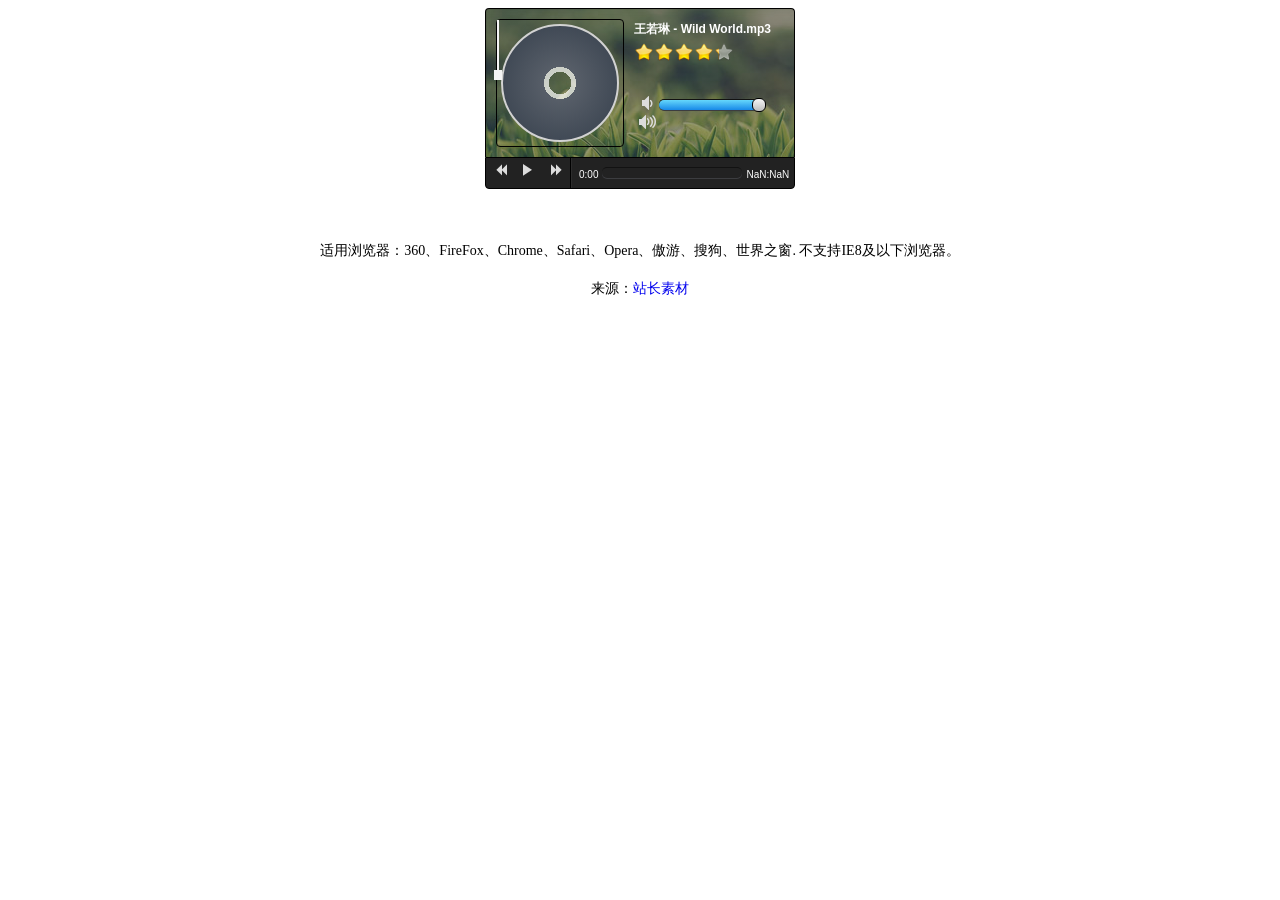
==== app/templates/player/index.html @ 700e49bb "add music player" ====
<!DOCTYPE HTML>
<html lang="en-US">
<head>
<meta http-equiv="Content-Type" content="text/html; charset=UTF-8">
<title>支持iOS安卓html5播放器代码 - 站长素材</title>
<link rel="stylesheet" type="text/css" href="styles.css" media="all" >
<style type="text/css">
body { background:#ffffff; }
.mark{color:#FF5A15;}
.blue{color:blue;}
.green{color:green;}
.red{color:red;}
.cGray,a.cGray:link,a.cGray:visited{ color:#6D6359; }
.cOrange2,a.cOrange2:link,a.cOrange2:visited{ color:#ce0400; }
.cOrange3,a.cOrange3:link,a.cOrange3:visited{ color:#ce0400;text-decoration:underline; }
a.cOrange3:hover{  color:#6D6359; }
.f12,h5{font-size:12px; font-weight:normal;}
.cGreen2,a.cGreen2:link,a.cGreen2:visited{ color:#336600; }
.en {font-family:Verdana, Arial, Helvetica, sans-serif,"宋体"; }

div#code {background:#ffffff;}
fieldset{border:1px #cccccc solid;padding:10px;margin-bottom:10px;display:block; font-family:Verdana, Arial, Helvetica, sans-serif;line-height:28px; text-align:left; background:#ffffff;}
fieldset dl dt { line-height:28px;font-weight:bold; display:inline;}
fieldset dl dd { line-height:28px; display:inline;}
.cOrange21 {color:#ce0400; }
.f121 {font-size:12px; font-weight:normal;}
textarea { font-size:12px;#cccccc; line-height:24px; font-family:Verdana, Arial, Helvetica, sans-serif; background:#efefef; border:1px #666 solid;}
div.maincontent { width:980px;margin:0 auto;}

</style>
</head>
<body>
        <div id="myAudio" style="margin:0 auto;">
			<audio>
				<source title="王若琳 - Wild World.mp3" src="http://rm.sina.com.cn/wm/VZ2010050511043310440VK/music/MUSIC1005051622027270.mp3" />
				<source title="韦礼安 - 还是会.mp3" src="http://music.huoxing.com/upload/20121215/1355575227640_8200.mp3" />
				<source title="王若琳 - Lost in paradise.mp3" src="http://rm.sina.com.cn/wm/VZ200812161100307607VK/music/MUSIC0812161100379667.mp3" />
				<source title="郁可唯 - 时间煮雨.mp3" src="http://rm.sina.com.cn/wm/VZ200708161037153290VK/music/1.mp3/20091229/90e6ba45adf30ca3abfe28.mp3" />
				<source title="王若琳 - 三个人的晚餐.mp3" src="http://rm.sina.com.cn/wm/VZ2010050511043310440VK/music/MUSIC1005051622027270.mp3" />
				<source title="王若琳 - I Love You.mp3" src="http://rm.sina.com.cn/wm/VZ200812161100307607VK/music/MUSIC0812161100379667.mp3" />
				<source title="王若琳 - Lemon Tree(中文版).mp3" src="http://rm.sina.com.cn/wm/VZ200708161037153290VK/music/1.mp3/20091229/90e6ba45adf30ca3abfe28.mp3" />
				<source title="王若琳 - 亲密爱人.mp3" src="http://rm.sina.com.cn/wm/VZ2010050511043310440VK/music/MUSIC1005051622027270.mp3" />
			</audio>
		</div>
		<script type="text/javascript" src="jquery.min.js"></script>
		<script type="text/javascript" src="AudioPlayer.js"></script>
		<script type="text/javascript">
			$(function(){
				$("#myAudio").initAudio();
			});
		</script>
</div>


<div style="text-align:center;margin:50px 0; font:normal 14px/24px 'MicroSoft YaHei';">
<p>适用浏览器：360、FireFox、Chrome、Safari、Opera、傲游、搜狗、世界之窗. 不支持IE8及以下浏览器。</p>
<p>来源：<a href="http://sc.chinaz.com/" target="_blank">站长素材</a></p>
</div>
</body>
</html>
---- app/templates/player/styles.css ----
/*body {margin:0; padding:0;  margin-top:0px;font-size:12px; color:#313131;text-align: left; font-family:Verdana, Arial, Helvetica, sans-serif; }*/
a ,a:hover{text-decoration: none;}
#myAudio {
	width: 310px;
	-moz-box-sizing:border-box;
	box-sizing:border-box;
}
/*音频信息模块*/
.music_info {
	padding: 10px;
	border: 1px solid #000;
	border-bottom: none;
	width: 310px;
	border-radius: 4px 4px 0 0;
	background:-webkit-linear-gradient(top,rgba(0,0,0,0.4),rgba(0,0,0,0.4)) no-repeat left top,
				url(bg.jpg) no-repeat left top;
	background:-moz-linear-gradient(top,rgba(0,0,0,0.4),rgba(0,0,0,0.4)) no-repeat left top,
				url(bg.jpg) no-repeat left top;
	background:-ms-linear-gradient(top,rgba(0,0,0,0.4),rgba(0,0,0,0.4)) no-repeat left top,
				url(bg.jpg) no-repeat left top;
	background:linear-gradient(top,rgba(0,0,0,0.4),rgba(0,0,0,0.4)) no-repeat left top,
				url(bg.jpg) no-repeat left top;
	-moz-box-sizing:border-box;
	box-sizing:border-box;
}
/*CD模块*/
.music_info .cd_holder {
	height: 126px;
	width: 126px;
	border: 1px solid #000;
	border-radius: 4px;
	float: left;
	position: relative;
}
.music_info .cd_holder .stick {         /*打碟器*/
	position: absolute;
	display: block;
	width: 2px;
	height: 60px;
	background-color: rgb(244,244,244);
	z-index: 100;
	-webkit-transition:all 300ms ease-in;
	-moz-transition:all 300ms ease-in;
	-ms-transition:all 300ms ease-in;
	transition:all 300ms ease-in;

	-webkit-transform-origin:left top;
	-moz-transform-origin:left top;
	-ms-transform-origin:left top;
	transform-origin:left top;
}
.music_info .cd_holder .stick:before {
	content: "";
	position: absolute;
	display: block;
	width: 8px;
	height: 10px;
	left: -3px;
	bottom: 0;
	background-color: rgb(244,244,244);
	z-index: 101;
}
/*点击播放时打碟器旋转-45度到CD上方*/
.music_info .cd_holder .stick.play {
	-webkit-transform:rotate(-45deg);
	-moz-transform:rotate(-45deg);
	-ms-transform:rotate(-45deg);
	transform:rotate(-45deg);
}
/*使用CSS3径向渐变来绘制界面中的CD光碟和打碟器*/
.music_info .cd_holder .cd {
	width: 94%;
	height: 94%;
	position: absolute;
	left: 3%;
	top: 3%;
	-moz-box-sizing:border-box;
	box-sizing:border-box;
	border: 2px solid rgb(210,210,210);
	border-radius: 50%; 
	cursor: pointer;
	z-index: 99;
	background:-webkit-radial-gradient(center,circle,transparent,transparent 14%,rgba(255,255,255,0.7) 14%,rgba(255,255,255,0.7) 17%,rgba(255,255,255,0.7) 20%,rgb(87,94,104) 20%,rgb(52,62,75) 100%);
	background:-moz-radial-gradient(center,circle,transparent,transparent 14%,rgba(255,255,255,0.7) 14%,rgba(255,255,255,0.7) 17%,rgba(255,255,255,0.7) 20%,rgb(87,94,104) 20%,rgb(52,62,75) 100%);
	background:-ms-radial-gradient(center,circle,transparent,transparent 14%,rgba(255,255,255,0.7) 14%,rgba(255,255,255,0.7) 17%,rgba(255,255,255,0.7) 20%,rgb(87,94,104) 20%,rgb(52,62,75) 100%);
	background:radial-gradient(center,circle,transparent,transparent 14%,rgba(255,255,255,0.7) 14%,rgba(255,255,255,0.7) 17%,rgba(255,255,255,0.7) 20%,rgb(87,94,104) 20%,rgb(52,62,75) 100%);

	-webkit-transition:all 1s linear;
	-moz-transition:all 1s linear;
	-ms-transition:all 1s linear;
	transition:all 1s linear;
}
.music_info .cd_holder .cd:hover {
	background:-webkit-radial-gradient(center,circle,transparent,transparent 14%,rgba(255,255,255,0.7) 14%,rgba(255,255,255,0.7) 17%,rgba(255,255,255,0.7) 20%,rgb(107,114,124) 20%,rgb(72,82,95) 100%);
	background:-moz-radial-gradient(center,circle,transparent,transparent 14%,rgba(255,255,255,0.7) 14%,rgba(255,255,255,0.7) 17%,rgba(255,255,255,0.7) 20%,rgb(107,114,124) 20%,rgb(72,82,95) 100%);
	background:-ms-radial-gradient(center,circle,transparent,transparent 14%,rgba(255,255,255,0.7) 14%,rgba(255,255,255,0.7) 17%,rgba(255,255,255,0.7) 20%,rgb(107,114,124) 20%,rgb(72,82,95) 100%);
	background:radial-gradient(center,circle,transparent,transparent 14%,rgba(255,255,255,0.7) 14%,rgba(255,255,255,0.7) 17%,rgba(255,255,255,0.7) 20%,rgb(107,114,124) 20%,rgb(72,82,95) 100%);
}
/*音频的元信息模块*/
.music_info .meta_data {
	height: 124px;
	width: 150px;
	float: right;
	color: #fff;
	margin-left: 10px;
	overflow: hidden;
	position: relative;
	-moz-box-sizing:border-box;
	box-sizing:border-box;
	-moz-user-select:none;/**ff*/  
	-webkit-user-select:none;/**chrome、safari、360极速*/  
}
.music_info .singer {
	font:bold 14px/120% Helvetica,Sans-serif;
	margin-bottom: 10px;
}
.music_info .title {
	font:bold 12px/120% Helvetica,Sans-serif;
	color: #fff;
}
.volume_control {
	position: absolute;
	width: 150px;
	bottom: 10px;
}
.volume_control .decrease,.volume_control .increase {
	font-family: "icomoon";
	color: rgb(220,220,220);
	text-decoration: none;
	margin-left: 5px;
	cursor: pointer;
}
/*音量条和进度条外层包裹*/
.base_bar {
	height: 10px;
	border-top: 1px solid rgb(18,18,18);
	border-bottom: none;
	border-radius: 5px;
	display: inline-block;
	box-shadow: 0 1px 0 rgb(60,61,64);
	position: relative;
	background: -webkit-linear-gradient(top,rgb(50,50,50),rgb(40,40,40));
	background: -moz-linear-gradient(top,rgb(50,50,50),rgb(40,40,40));
	background: -ms-linear-gradient(top,rgb(50,50,50),rgb(40,40,40));
	background: linear-gradient(top,rgb(50,50,50),rgb(40,40,40));
}
/*音量条和进度条*/
.progress_bar {
	display: block;
	height: 100%;
	border-radius: 5px;
	background: -webkit-linear-gradient(top,rgb(101,215,251),rgb(23,137,232));
	background: -moz-linear-gradient(top,rgb(101,215,251),rgb(23,137,232));
	background: -ms-linear-gradient(top,rgb(101,215,251),rgb(23,137,232));
	background: linear-gradient(top,rgb(101,215,251),rgb(23,137,232));
}
#myAudio .volume_control .base_bar {width: 100px;}
#myAudio .volume_control .progress_bar {width: 100%;}

/*音量条的滑动器*/
.volume_control .slider {
	width: 12px;
	height: 12px;
	border-radius: 6px;
	border:1px solid rgb(0,0,0);
	position: absolute;
	left: 93px;
	top: -2px;
	background: -webkit-linear-gradient(top,rgb(246,246,246),rgb(190,190,190));
	background: -moz-linear-gradient(top,rgb(246,246,246),rgb(190,190,190));
	background: -ms-linear-gradient(top,rgb(246,246,246),rgb(190,190,190));
	background: linear-gradient(top,rgb(246,246,246),rgb(190,190,190));
}
/*播放列表*/
.music_list {
	margin: 0;
	padding-left: 40px;
	background: rgb(20,20,20);
	display: none;
	max-height: 100px;
	overflow: auto;
}
.music_list li {
	margin: 0;
	color: #fff;
	font-size: 12px;
	cursor: pointer;
	list-style-type: decimal;
}
.music_list li:hover {color: rgb(242,198,65);}
.music_list .active {color: rgb(226,63,82);}
/*播放控制模块*/
#myAudio .controls {
	width: 310px;
	height: 32px;
	-moz-box-sizing:border-box;
	box-sizing:border-box;
	border: 1px solid #000;
	border-radius: 0 0 4px 4px;
	background-color: rgb(34,34,34);
}
#myAudio .controls > div {float: left;}
#myAudio .controls .play_controls {
	border-right: 1px solid #000;
	box-shadow: 1px 0 0 rgb(45,45,45);
	height: 100%;
	width: 85px;
	padding: 6px 0;
	-moz-box-sizing:border-box;
	box-sizing:border-box;
}
/*使用font-face来制作播放按钮的图标*/
#myAudio .play_controls a {
	font-family: "icomoon";
	color: rgb(220,220,220);
	cursor: pointer;
	margin-left: 15px;
	float: left;
	font-size: 12px;
	width: 12px;
}
#myAudio .play_controls a:first-child {margin-left: 10px;}
/*进度条的实现*/
#myAudio .time_line {
	padding: 6px 8px;
	height: 100%;
	width: 220px;
	overflow: hidden;
	white-space: nowrap;
	-moz-box-sizing:border-box;
	box-sizing:border-box;
}
#myAudio .passed_time, #myAudio .total_time {
	color: #fff;
	font-size: 10px;
	font-family: Helvetica,Sans-serif;
	-webkit-text-size-adjust:none; 
}
#myAudio .time_line .base_bar {
	width: 140px;
	background: -webkit-linear-gradient(top,rgb(87,87,87),rgb(87,87,87)) left top/0px 100% no-repeat;
	background: -moz-linear-gradient(top,rgb(87,87,87),rgb(87,87,87)) left top/0px 100% no-repeat;
	background: -ms-linear-gradient(top,rgb(87,87,87),rgb(87,87,87)) left top/0px 100% no-repeat;
	background: linear-gradient(top,rgb(87,87,87),rgb(87,87,87)) left top/0px 100% no-repeat;
}
#myAudio .time_line .progress_bar {width: 0;}

.clearfix:after {
	content: "";
	display: block;
	width: 0;
	height: 0;
	clear: both;
}
/*歌曲星星评分器的实现*/
.starbar {
	width: 100px;
	height: 20px;
	margin-top: 5px;
	background: url("stars.png") 0px 0px repeat-x;
	position: relative;
}
.current-rating {
	width: 85%;
	height: 100%;
	background: url("stars.png") 0px -40px repeat-x;
	margin: 0;
	padding: 0;
}
.current-rating li {
	list-style:none;
	position: absolute;
	left: 0;
	top: 0;
	height: 100%;
}
.current-rating li:hover {background: url("stars.png") 0px -20px repeat-x;}
.current-rating .star5 {width: 100%;}
.current-rating .star4 {width: 80%;}
.current-rating .star3 {width: 60%;}
.current-rating .star2 {width: 40%;}
.current-rating .star1 {width: 20%;}
/*音频播放时CD的旋转动画*/
.music_info .cd.rotate {
	-webkit-animation:rotating 1s 0s linear infinite;
	-moz-animation:rotating 1s 0s linear infinite;
	-ms-animation:rotating 1s 0s linear infinite;
}
@-webkit-keyframes rotating{
	0%{-webkit-transform:rotate(0deg);}
	100%{-webkit-transform:rotate(360deg);}
}
@-moz-keyframes rotating{
	form {-moz-transform:rotate(0deg);}
	to {-moz-transform:rotate(360deg);}
}
@-ms-keyframes rotating{
	0%{-ms-transform:rotate(0deg);}
	100%{-ms-transform:rotate(360deg);}
}

@font-face {
	font-family: 'icomoon';
	src:url('fonts/icomoon.ttf');
	src:url('fonts/icomoon.eot?#iefix') format('embedded-opentype'),
	
		url('fonts/icomoon.ttf') format('truetype'),
		url('fonts/icomoon.svg#icomoon') format('svg');
	font-weight: normal;
	font-style: normal;
}
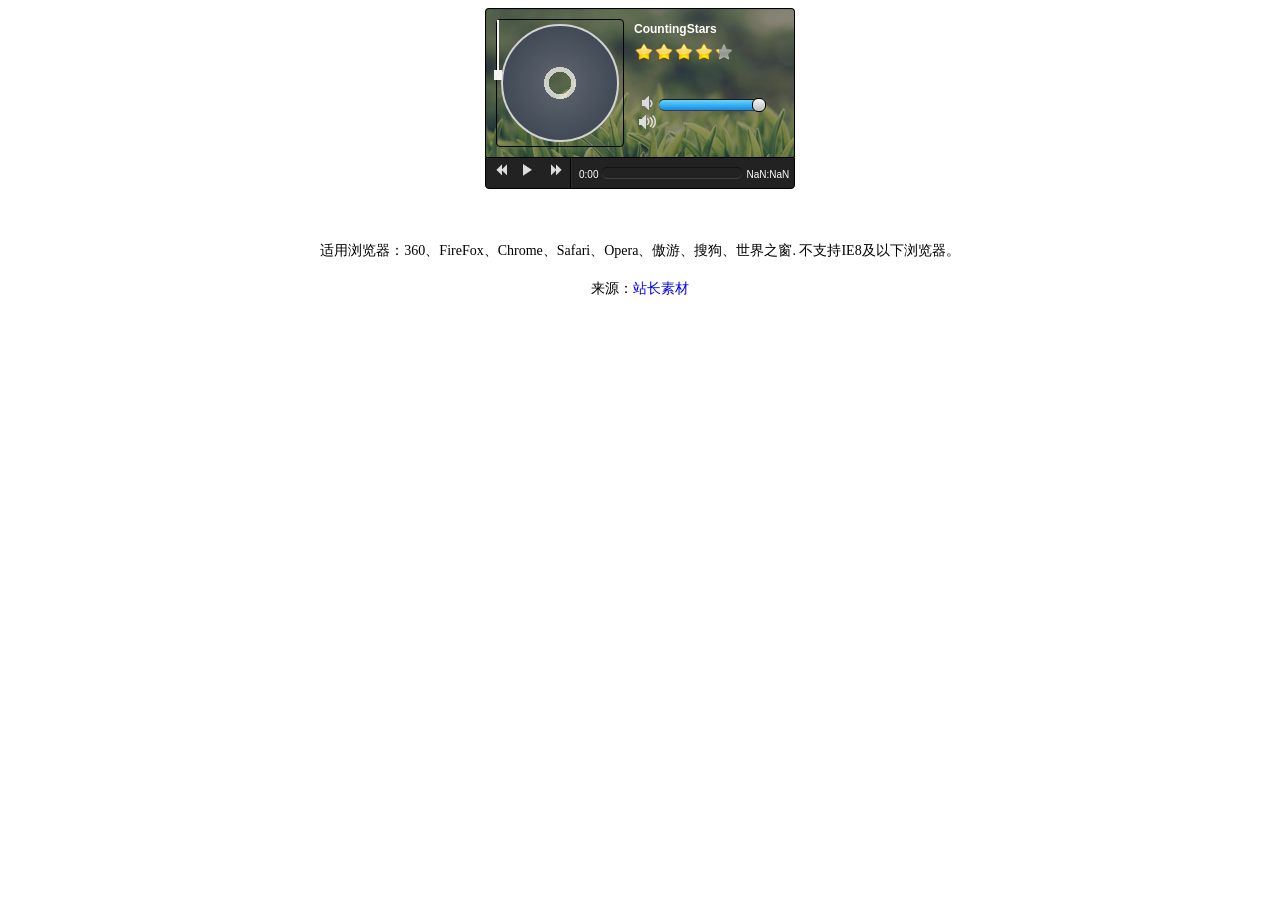
==== commit 80fc8d32: "rebuild directory structure" ====
--- a/app/templates/player/index.html
+++ b/app/templates/player/index.html
@@ -32,6 +32,7 @@
 <body>
         <div id="myAudio" style="margin:0 auto;">
 			<audio>
+				<source title="CountingStars" src="http://7xs7oc.com1.z0.glb.clouddn.com/music%2FJason%20Chen%20-%20Counting%20Stars.mp3" type="audio/mpeg"></source>
 				<source title="王若琳 - Wild World.mp3" src="http://rm.sina.com.cn/wm/VZ2010050511043310440VK/music/MUSIC1005051622027270.mp3" />
 				<source title="韦礼安 - 还是会.mp3" src="http://music.huoxing.com/upload/20121215/1355575227640_8200.mp3" />
 				<source title="王若琳 - Lost in paradise.mp3" src="http://rm.sina.com.cn/wm/VZ200812161100307607VK/music/MUSIC0812161100379667.mp3" />
